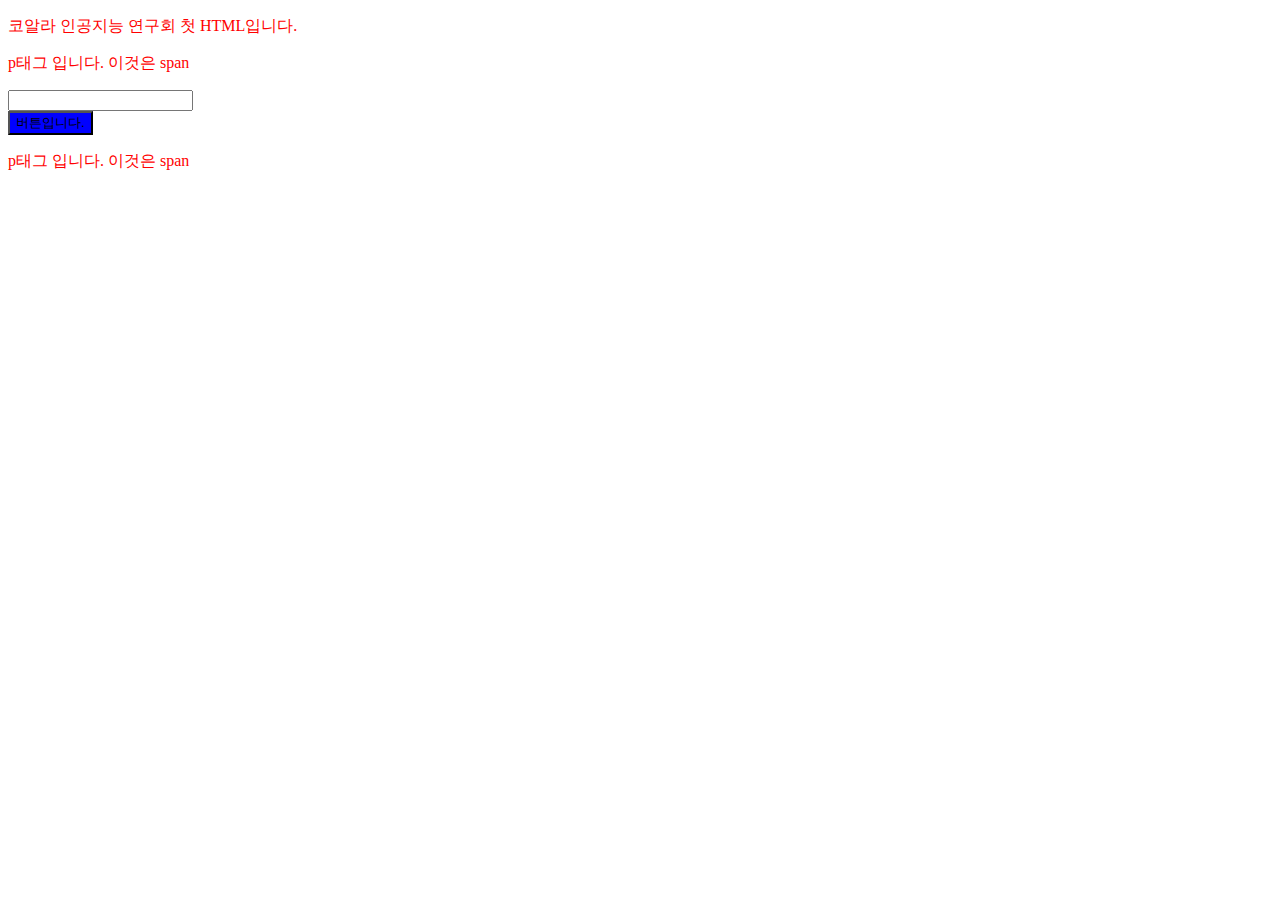
==== index.html @ 008887cb "첫번째 커밋!" ====
<!DOCTYPE html>
<html lang="ko">

<head>
	<meta charset="UTF-8">
	<meta http-equiv="X-UA-Compatible" content="IE=edge">
	<meta name="viewport" content="width=device-width, initial-scale=1.0">
	<title>코알라 인공지능 연구회</title>
	<link rel="stylesheet" href="style.css">
	<script src="app.js" defer></script>
</head>

<body>
	<p>코알라 인공지능 연구회 첫 HTML입니다.</p>

	<p>
		p태그 입니다.
		<span>이것은 span</span>
	</p>

	<div>
		<input />
	</div>
	<div>
		<button>버튼입니다.</button>
	</div>
	<p>
		p태그 입니다.
		<span>이것은 span</span>
	</p>
</body>


</html>
---- style.css ----
p {
  color: red;
}

button {
  background-color: blue;
}
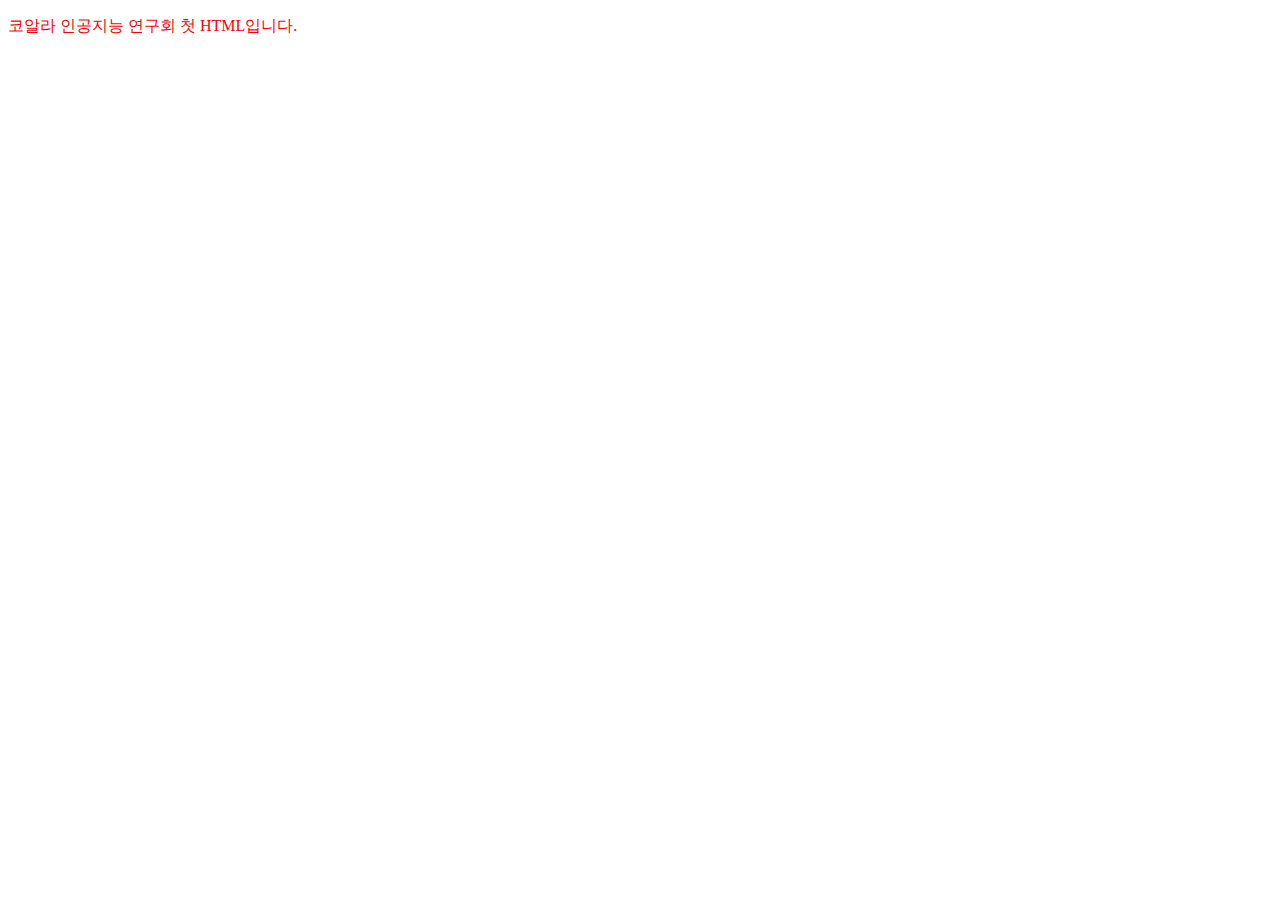
==== commit 3a4901b3: "리드미 수정!" ====
--- a/index.html
+++ b/index.html
@@ -12,22 +12,6 @@
 
 <body>
 	<p>코알라 인공지능 연구회 첫 HTML입니다.</p>
-
-	<p>
-		p태그 입니다.
-		<span>이것은 span</span>
-	</p>
-
-	<div>
-		<input />
-	</div>
-	<div>
-		<button>버튼입니다.</button>
-	</div>
-	<p>
-		p태그 입니다.
-		<span>이것은 span</span>
-	</p>
 </body>
 
 
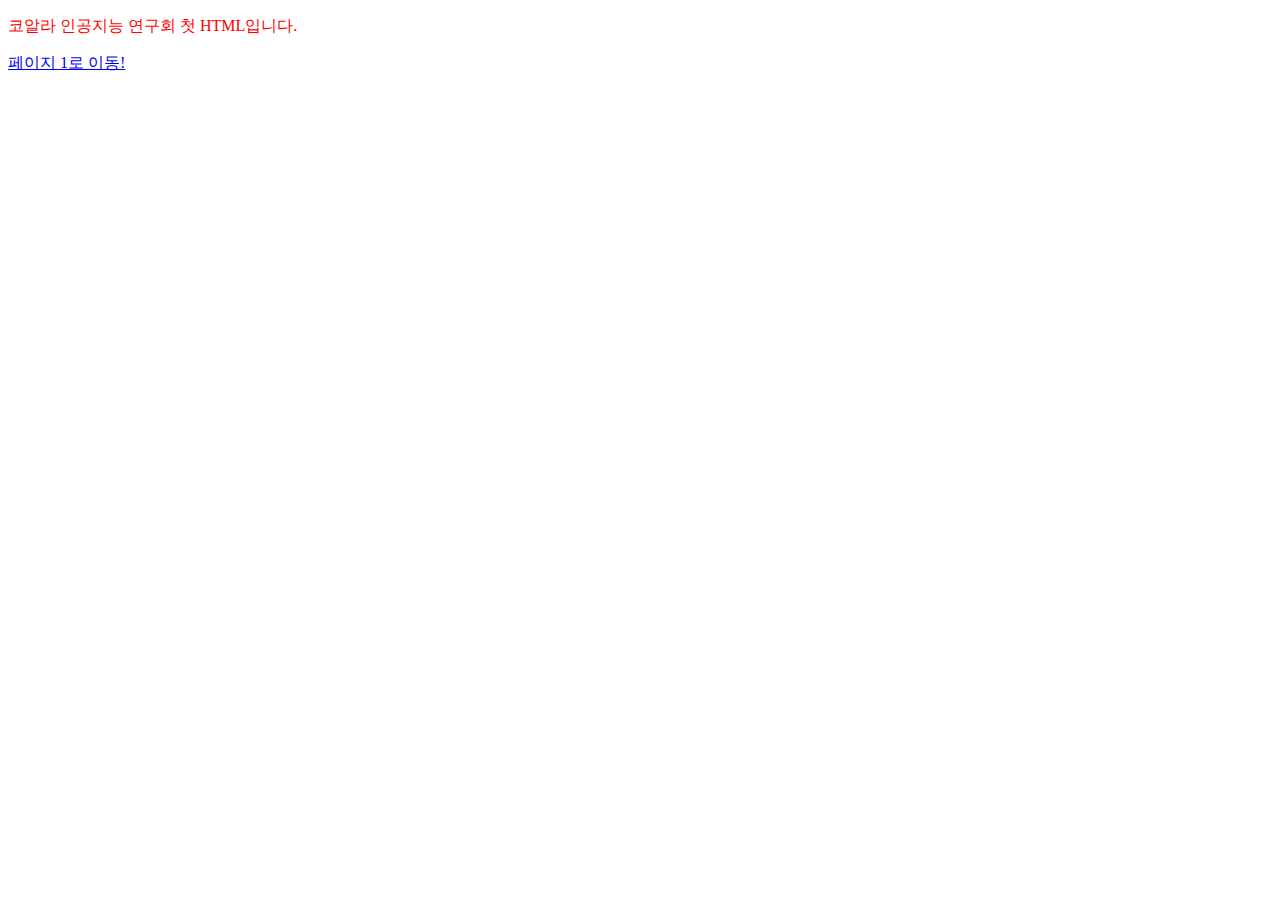
==== commit 464c253b: "index 수정" ====
--- a/index.html
+++ b/index.html
@@ -12,6 +12,7 @@
 
 <body>
 	<p>코알라 인공지능 연구회 첫 HTML입니다.</p>
+	<a href="page1.html">페이지 1로 이동!</a>
 </body>
 
 
